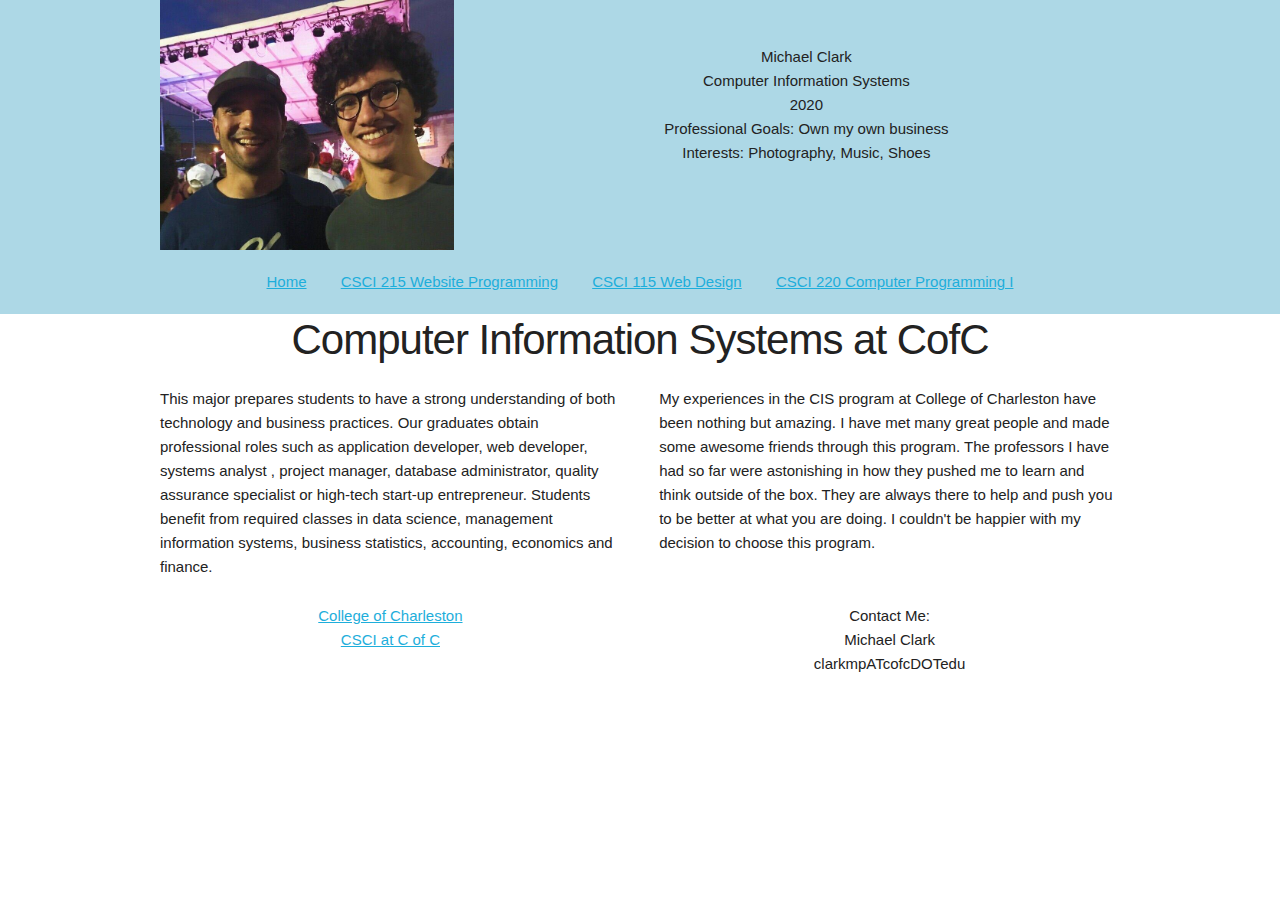
==== portfolio/index.html @ 0841f345 "Assignment 1" ====
<!DOCTYPE html>
<html lang="en">
<head>
    <meta charset="UTF-8">
    <title>Michael Clark's Portfolio</title>

    <link rel="stylesheet" href="../css/normalize.css">
    <link rel="stylesheet" href="../css/skeleton.css">
    <link rel="stylesheet" href="../css/mainstyle.css">
</head>
<body>

<div class="header"> <!-- header section -->
<div class="container">
    <div class="row"> <!-- first row -->
        <div class="four columns">
            <div class="headshot">
            </div>
        </div>
        <div class="eight columns">
            <div class="aboutMe">
            <p>Michael Clark<br>
            Computer Information Systems<br>
            2020<br>
            Professional Goals: Own my own business<br>
            Interests: Photography, Music, Shoes</p>
            </div>
        </div>
    </div> <!-- end first row -->

    <div class="row"> <!-- second row -->
        <div class="nav">
            <a href="#">Home</a>
            <a href="#">CSCI 215 Website Programming</a>
            <a href="#">CSCI 115 Web Design</a>
            <a href="#">CSCI 220 Computer Programming I</a>
        </div>
    </div> <!-- end second row -->
</div>
</div> <!-- end header section -->

<div class="info"> <!-- info section -->
<div class="container">
    <div class="row"> <!-- third row -->
        <h2>Computer Information Systems at CofC</h2>
    </div> <!-- end third row -->
    <div class="row"> <!-- fourth row -->
        <div class="six columns">
            <p>This major prepares students to have a strong understanding of both technology and business practices.
                Our graduates obtain professional roles such as application developer, web developer, systems analyst , project manager, database administrator, quality assurance specialist or high-tech start-up entrepreneur.
                Students benefit from required classes in data science, management information systems, business statistics, accounting, economics and finance.</p>
        </div>
        <div class="six columns">
            <p>My experiences in the CIS program at College of Charleston have been nothing but amazing.
            I have met many great people and made some awesome friends through this program. The professors I have had so far were
            astonishing in how they pushed me to learn and think outside of the box. They are always there to help and push you to be
            better at what you are doing. I couldn't be happier with my decision to choose this program.</p>
        </div>
    </div> <!-- end fourth row -->
</div>
</div> <!-- end info section -->

<div class="footer">
<div class="container">
    <div class="row"> <!-- fifth row -->
        <div class="six columns">
            <a href="http://www.cofc.edu/">College of Charleston</a>
            <br>
            <a href="http://compsci.cofc.edu/">CSCI at C of C</a>
        </div>
        <div class="six columns">
        <p>Contact Me:<br>
            Michael Clark <br>
            clarkmpATcofcDOTedu <br>
        </p>
        </div>
    </div> <!-- end fifth row-->
</div>
</div>



</body>
</html>
---- css/skeleton.css ----
/*
* Skeleton V2.0.4
* Copyright 2014, Dave Gamache
* www.getskeleton.com
* Free to use under the MIT license.
* http://www.opensource.org/licenses/mit-license.php
* 12/29/2014
*/


/* Table of contents
––––––––––––––––––––––––––––––––––––––––––––––––––
- Grid
- Base Styles
- Typography
- Links
- Buttons
- Forms
- Lists
- Code
- Tables
- Spacing
- Utilities
- Clearing
- Media Queries
*/


/* Grid
–––––––––––––––––––––––––––––––––––––––––––––––––– */
.container {
  position: relative;
  width: 100%;
  max-width: 960px;
  margin: 0 auto;
  padding: 0 20px;
  box-sizing: border-box; }
.column,
.columns {
  width: 100%;
  float: left;
  box-sizing: border-box; }

/* For devices larger than 400px */
@media (min-width: 400px) {
  .container {
    width: 85%;
    padding: 0; }
}

/* For devices larger than 550px */
@media (min-width: 550px) {
  .container {
    width: 80%; }
  .column,
  .columns {
    margin-left: 4%; }
  .column:first-child,
  .columns:first-child {
    margin-left: 0; }

  .one.column,
  .one.columns                    { width: 4.66666666667%; }
  .two.columns                    { width: 13.3333333333%; }
  .three.columns                  { width: 22%;            }
  .four.columns                   { width: 30.6666666667%; }
  .five.columns                   { width: 39.3333333333%; }
  .six.columns                    { width: 48%;            }
  .seven.columns                  { width: 56.6666666667%; }
  .eight.columns                  { width: 65.3333333333%; }
  .nine.columns                   { width: 74.0%;          }
  .ten.columns                    { width: 82.6666666667%; }
  .eleven.columns                 { width: 91.3333333333%; }
  .twelve.columns                 { width: 100%; margin-left: 0; }

  .one-third.column               { width: 30.6666666667%; }
  .two-thirds.column              { width: 65.3333333333%; }

  .one-half.column                { width: 48%; }

  /* Offsets */
  .offset-by-one.column,
  .offset-by-one.columns          { margin-left: 8.66666666667%; }
  .offset-by-two.column,
  .offset-by-two.columns          { margin-left: 17.3333333333%; }
  .offset-by-three.column,
  .offset-by-three.columns        { margin-left: 26%;            }
  .offset-by-four.column,
  .offset-by-four.columns         { margin-left: 34.6666666667%; }
  .offset-by-five.column,
  .offset-by-five.columns         { margin-left: 43.3333333333%; }
  .offset-by-six.column,
  .offset-by-six.columns          { margin-left: 52%;            }
  .offset-by-seven.column,
  .offset-by-seven.columns        { margin-left: 60.6666666667%; }
  .offset-by-eight.column,
  .offset-by-eight.columns        { margin-left: 69.3333333333%; }
  .offset-by-nine.column,
  .offset-by-nine.columns         { margin-left: 78.0%;          }
  .offset-by-ten.column,
  .offset-by-ten.columns          { margin-left: 86.6666666667%; }
  .offset-by-eleven.column,
  .offset-by-eleven.columns       { margin-left: 95.3333333333%; }

  .offset-by-one-third.column,
  .offset-by-one-third.columns    { margin-left: 34.6666666667%; }
  .offset-by-two-thirds.column,
  .offset-by-two-thirds.columns   { margin-left: 69.3333333333%; }

  .offset-by-one-half.column,
  .offset-by-one-half.columns     { margin-left: 52%; }

}


/* Base Styles
–––––––––––––––––––––––––––––––––––––––––––––––––– */
/* NOTE
html is set to 62.5% so that all the REM measurements throughout Skeleton
are based on 10px sizing. So basically 1.5rem = 15px :) */
html {
  font-size: 62.5%; }
body {
  font-size: 1.5em; /* currently ems cause chrome bug misinterpreting rems on body element */
  line-height: 1.6;
  font-weight: 400;
  font-family: "Raleway", "HelveticaNeue", "Helvetica Neue", Helvetica, Arial, sans-serif;
  color: #222; }


/* Typography
–––––––––––––––––––––––––––––––––––––––––––––––––– */
h1, h2, h3, h4, h5, h6 {
  margin-top: 0;
  margin-bottom: 2rem;
  font-weight: 300; }
h1 { font-size: 4.0rem; line-height: 1.2;  letter-spacing: -.1rem;}
h2 { font-size: 3.6rem; line-height: 1.25; letter-spacing: -.1rem; }
h3 { font-size: 3.0rem; line-height: 1.3;  letter-spacing: -.1rem; }
h4 { font-size: 2.4rem; line-height: 1.35; letter-spacing: -.08rem; }
h5 { font-size: 1.8rem; line-height: 1.5;  letter-spacing: -.05rem; }
h6 { font-size: 1.5rem; line-height: 1.6;  letter-spacing: 0; }

/* Larger than phablet */
@media (min-width: 550px) {
  h1 { font-size: 5.0rem; }
  h2 { font-size: 4.2rem; }
  h3 { font-size: 3.6rem; }
  h4 { font-size: 3.0rem; }
  h5 { font-size: 2.4rem; }
  h6 { font-size: 1.5rem; }
}

p {
  margin-top: 0; }


/* Links
–––––––––––––––––––––––––––––––––––––––––––––––––– */
a {
  color: #1EAEDB; }
a:hover {
  color: #0FA0CE; }


/* Buttons
–––––––––––––––––––––––––––––––––––––––––––––––––– */
.button,
button,
input[type="submit"],
input[type="reset"],
input[type="button"] {
  display: inline-block;
  height: 38px;
  padding: 0 30px;
  color: #555;
  text-align: center;
  font-size: 11px;
  font-weight: 600;
  line-height: 38px;
  letter-spacing: .1rem;
  text-transform: uppercase;
  text-decoration: none;
  white-space: nowrap;
  background-color: transparent;
  border-radius: 4px;
  border: 1px solid #bbb;
  cursor: pointer;
  box-sizing: border-box; }
.button:hover,
button:hover,
input[type="submit"]:hover,
input[type="reset"]:hover,
input[type="button"]:hover,
.button:focus,
button:focus,
input[type="submit"]:focus,
input[type="reset"]:focus,
input[type="button"]:focus {
  color: #333;
  border-color: #888;
  outline: 0; }
.button.button-primary,
button.button-primary,
input[type="submit"].button-primary,
input[type="reset"].button-primary,
input[type="button"].button-primary {
  color: #FFF;
  background-color: #33C3F0;
  border-color: #33C3F0; }
.button.button-primary:hover,
button.button-primary:hover,
input[type="submit"].button-primary:hover,
input[type="reset"].button-primary:hover,
input[type="button"].button-primary:hover,
.button.button-primary:focus,
button.button-primary:focus,
input[type="submit"].button-primary:focus,
input[type="reset"].button-primary:focus,
input[type="button"].button-primary:focus {
  color: #FFF;
  background-color: #1EAEDB;
  border-color: #1EAEDB; }


/* Forms
–––––––––––––––––––––––––––––––––––––––––––––––––– */
input[type="email"],
input[type="number"],
input[type="search"],
input[type="text"],
input[type="tel"],
input[type="url"],
input[type="password"],
textarea,
select {
  height: 38px;
  padding: 6px 10px; /* The 6px vertically centers text on FF, ignored by Webkit */
  background-color: #fff;
  border: 1px solid #D1D1D1;
  border-radius: 4px;
  box-shadow: none;
  box-sizing: border-box; }
/* Removes awkward default styles on some inputs for iOS */
input[type="email"],
input[type="number"],
input[type="search"],
input[type="text"],
input[type="tel"],
input[type="url"],
input[type="password"],
textarea {
  -webkit-appearance: none;
     -moz-appearance: none;
          appearance: none; }
textarea {
  min-height: 65px;
  padding-top: 6px;
  padding-bottom: 6px; }
input[type="email"]:focus,
input[type="number"]:focus,
input[type="search"]:focus,
input[type="text"]:focus,
input[type="tel"]:focus,
input[type="url"]:focus,
input[type="password"]:focus,
textarea:focus,
select:focus {
  border: 1px solid #33C3F0;
  outline: 0; }
label,
legend {
  display: block;
  margin-bottom: .5rem;
  font-weight: 600; }
fieldset {
  padding: 0;
  border-width: 0; }
input[type="checkbox"],
input[type="radio"] {
  display: inline; }
label > .label-body {
  display: inline-block;
  margin-left: .5rem;
  font-weight: normal; }


/* Lists
–––––––––––––––––––––––––––––––––––––––––––––––––– */
ul {
  list-style: circle inside; }
ol {
  list-style: decimal inside; }
ol, ul {
  padding-left: 0;
  margin-top: 0; }
ul ul,
ul ol,
ol ol,
ol ul {
  margin: 1.5rem 0 1.5rem 3rem;
  font-size: 90%; }
li {
  margin-bottom: 1rem; }


/* Code
–––––––––––––––––––––––––––––––––––––––––––––––––– */
code {
  padding: .2rem .5rem;
  margin: 0 .2rem;
  font-size: 90%;
  white-space: nowrap;
  background: #F1F1F1;
  border: 1px solid #E1E1E1;
  border-radius: 4px; }
pre > code {
  display: block;
  padding: 1rem 1.5rem;
  white-space: pre; }


/* Tables
–––––––––––––––––––––––––––––––––––––––––––––––––– */
th,
td {
  padding: 12px 15px;
  text-align: left;
  border-bottom: 1px solid #E1E1E1; }
th:first-child,
td:first-child {
  padding-left: 0; }
th:last-child,
td:last-child {
  padding-right: 0; }


/* Spacing
–––––––––––––––––––––––––––––––––––––––––––––––––– */
button,
.button {
  margin-bottom: 1rem; }
input,
textarea,
select,
fieldset {
  margin-bottom: 1.5rem; }
pre,
blockquote,
dl,
figure,
table,
p,
ul,
ol,
form {
  margin-bottom: 2.5rem; }


/* Utilities
–––––––––––––––––––––––––––––––––––––––––––––––––– */
.u-full-width {
  width: 100%;
  box-sizing: border-box; }
.u-max-full-width {
  max-width: 100%;
  box-sizing: border-box; }
.u-pull-right {
  float: right; }
.u-pull-left {
  float: left; }


/* Misc
–––––––––––––––––––––––––––––––––––––––––––––––––– */
hr {
  margin-top: 3rem;
  margin-bottom: 3.5rem;
  border-width: 0;
  border-top: 1px solid #E1E1E1; }


/* Clearing
–––––––––––––––––––––––––––––––––––––––––––––––––– */

/* Self Clearing Goodness */
.container:after,
.row:after,
.u-cf {
  content: "";
  display: table;
  clear: both; }


/* Media Queries
–––––––––––––––––––––––––––––––––––––––––––––––––– */
/*
Note: The best way to structure the use of media queries is to create the queries
near the relevant code. For example, if you wanted to change the styles for buttons
on small devices, paste the mobile query code up in the buttons section and style it
there.
*/


/* Larger than mobile */
@media (min-width: 400px) {}

/* Larger than phablet (also point when grid becomes active) */
@media (min-width: 550px) {}

/* Larger than tablet */
@media (min-width: 750px) {}

/* Larger than desktop */
@media (min-width: 1000px) {}

/* Larger than Desktop HD */
@media (min-width: 1200px) {}
---- css/mainstyle.css ----
.headshot{
    padding: 150px 0 100px 0;
    background-size: cover;
    background-image: url("../imgs/tempHeadshot.jpg");
}
.aboutMe{
    text-align: center;
    padding-top: 45px;
}
.header{
    background-color: lightblue;
    display: block;
}
.nav{
    text-align: center;
    padding: 20px;
}
.nav a{
    padding: 15px;
}
h2{
    text-align: center;
}
.footer{
    text-align: center;
}
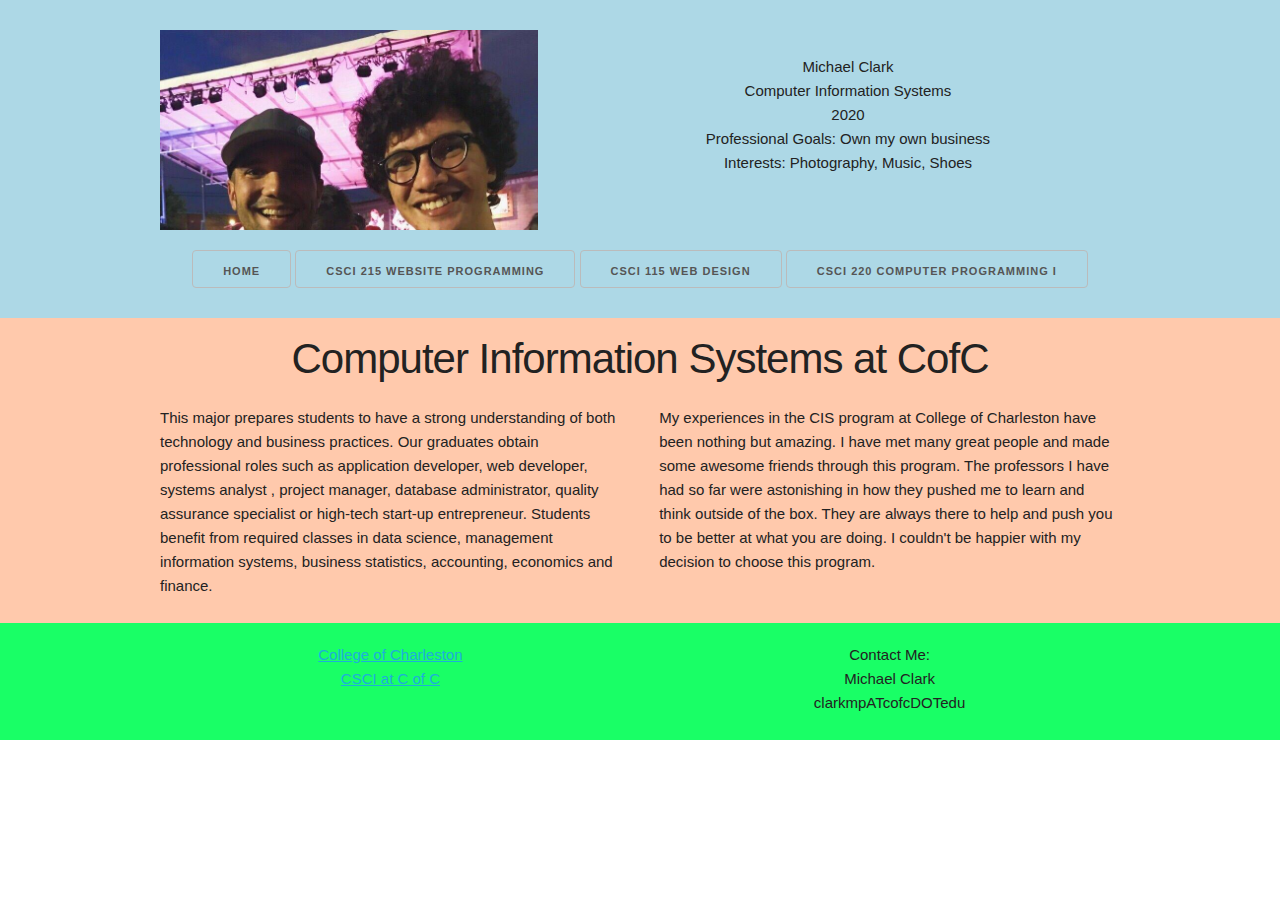
==== commit 22cbf108: "Update #3" ====
--- a/portfolio/index.html
+++ b/portfolio/index.html
@@ -13,11 +13,11 @@
 <div class="header"> <!-- header section -->
 <div class="container">
     <div class="row"> <!-- first row -->
-        <div class="four columns">
+        <div class="five columns">
             <div class="headshot">
             </div>
         </div>
-        <div class="eight columns">
+        <div class="seven columns">
             <div class="aboutMe">
             <p>Michael Clark<br>
             Computer Information Systems<br>
@@ -30,10 +30,10 @@
 
     <div class="row"> <!-- second row -->
         <div class="nav">
-            <a href="#">Home</a>
-            <a href="#">CSCI 215 Website Programming</a>
-            <a href="#">CSCI 115 Web Design</a>
-            <a href="#">CSCI 220 Computer Programming I</a>
+            <a class="button" href="#">Home</a>
+            <a class="button" href="#">CSCI 215 Website Programming</a>
+            <a class="button" href="#">CSCI 115 Web Design</a>
+            <a class="button" href="#">CSCI 220 Computer Programming I</a>
         </div>
     </div> <!-- end second row -->
 </div>
@@ -46,12 +46,12 @@
     </div> <!-- end third row -->
     <div class="row"> <!-- fourth row -->
         <div class="six columns">
-            <p>This major prepares students to have a strong understanding of both technology and business practices.
+            <p class="text">This major prepares students to have a strong understanding of both technology and business practices.
                 Our graduates obtain professional roles such as application developer, web developer, systems analyst , project manager, database administrator, quality assurance specialist or high-tech start-up entrepreneur.
                 Students benefit from required classes in data science, management information systems, business statistics, accounting, economics and finance.</p>
         </div>
         <div class="six columns">
-            <p>My experiences in the CIS program at College of Charleston have been nothing but amazing.
+            <p class="text">My experiences in the CIS program at College of Charleston have been nothing but amazing.
             I have met many great people and made some awesome friends through this program. The professors I have had so far were
             astonishing in how they pushed me to learn and think outside of the box. They are always there to help and push you to be
             better at what you are doing. I couldn't be happier with my decision to choose this program.</p>
@@ -60,7 +60,7 @@
 </div>
 </div> <!-- end info section -->
 
-<div class="footer">
+<div class="footer"> <!-- footer -->
 <div class="container">
     <div class="row"> <!-- fifth row -->
         <div class="six columns">
@@ -76,7 +76,7 @@
         </div>
     </div> <!-- end fifth row-->
 </div>
-</div>
+</div> <!--  end footer -->
 
 
 
--- a/css/mainstyle.css
+++ b/css/mainstyle.css
@@ -1,28 +1,42 @@
 .headshot{
-    padding: 150px 0 100px 0;
+    height: 200px;
     background-size: cover;
     background-image: url("../imgs/tempHeadshot.jpg");
 }
 .aboutMe{
+    padding-top: 25px;
     text-align: center;
-    padding-top: 45px;
 }
 .header{
     background-color: lightblue;
     display: block;
+    padding: 30px 0 0 0;
 }
 .nav{
     text-align: center;
     padding: 20px;
 }
-.nav a{
-    padding: 15px;
+.nav .button{
+    padding-top: 1px;
+}
+.button:hover {
+    background-color: rgba(255, 202, 171, 0.3);
 }
 h2{
     text-align: center;
+    font-family: "Palatino Linotype", sans-serif;
+}
+.info{
+    background-color: #ffc9ac;
+    padding-top: 15px;
+}
+.info .text{
+    font-family: "Bookman Old Style", sans-serif;
 }
 .footer{
     text-align: center;
+    padding-top: 20px;
+    background-color: #19ff66;
 }
 
 
@@ -32,3 +46,4 @@
 
 
 
+
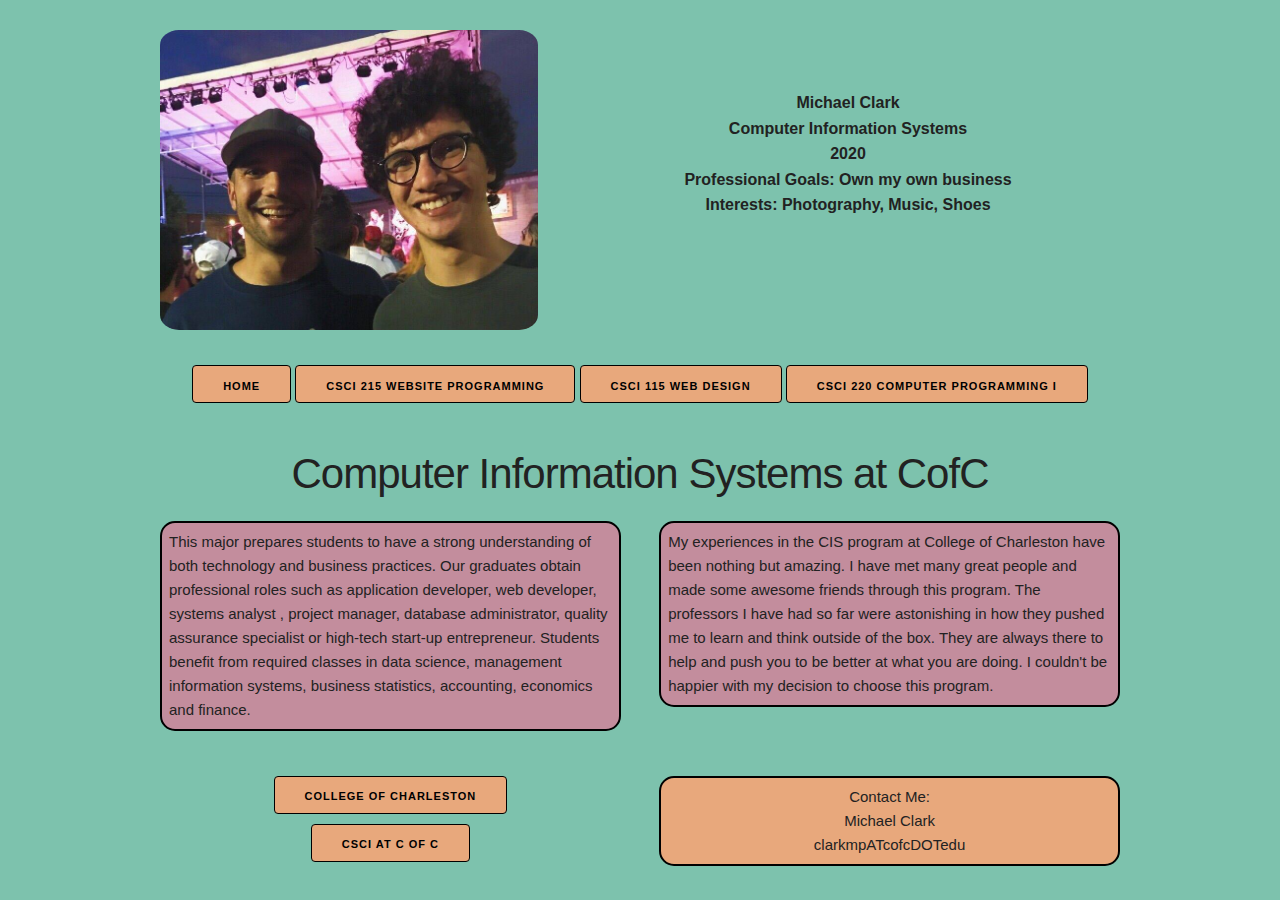
==== commit f2fc14e4: "Update #4" ====
--- a/portfolio/index.html
+++ b/portfolio/index.html
@@ -28,16 +28,19 @@
         </div>
     </div> <!-- end first row -->
 
+</div>
+</div> <!-- end header section -->
+
+<div class="nav"> <!-- nav section -->
+<div class="container">
     <div class="row"> <!-- second row -->
-        <div class="nav">
             <a class="button" href="#">Home</a>
             <a class="button" href="#">CSCI 215 Website Programming</a>
             <a class="button" href="#">CSCI 115 Web Design</a>
             <a class="button" href="#">CSCI 220 Computer Programming I</a>
-        </div>
     </div> <!-- end second row -->
 </div>
-</div> <!-- end header section -->
+</div> <!-- end nav section -->
 
 <div class="info"> <!-- info section -->
 <div class="container">
@@ -64,12 +67,13 @@
 <div class="container">
     <div class="row"> <!-- fifth row -->
         <div class="six columns">
-            <a href="http://www.cofc.edu/">College of Charleston</a>
+            <a class="button" href="http://www.cofc.edu/">College of Charleston</a>
             <br>
-            <a href="http://compsci.cofc.edu/">CSCI at C of C</a>
+            <a class="button" href="http://compsci.cofc.edu/">CSCI at C of C</a>
         </div>
         <div class="six columns">
-        <p>Contact Me:<br>
+            <p class="contact">
+            Contact Me:<br>
             Michael Clark <br>
             clarkmpATcofcDOTedu <br>
         </p>
--- a/css/skeleton.css
+++ b/css/skeleton.css
@@ -173,7 +173,7 @@
   display: inline-block;
   height: 38px;
   padding: 0 30px;
-  color: #555;
+  color: #000000;
   text-align: center;
   font-size: 11px;
   font-weight: 600;
@@ -182,9 +182,9 @@
   text-transform: uppercase;
   text-decoration: none;
   white-space: nowrap;
-  background-color: transparent;
+  background-color: #E8A87C;
   border-radius: 4px;
-  border: 1px solid #bbb;
+  border: 1px solid #000000;
   cursor: pointer;
   box-sizing: border-box; }
 .button:hover,
--- a/css/mainstyle.css
+++ b/css/mainstyle.css
@@ -1,16 +1,23 @@
+body{
+    background-color: #7DC2AD;
+}
 .headshot{
-    height: 200px;
+    height: 300px;
     background-size: cover;
     background-image: url("../imgs/tempHeadshot.jpg");
+    border-radius: 5%;
 }
 .aboutMe{
-    padding-top: 25px;
+    padding-top: 60px;
     text-align: center;
+    font-family: "Palatino Linotype", sans-serif;
+    font-size: medium;
+    font-weight: bold;
 }
 .header{
-    background-color: lightblue;
+
     display: block;
-    padding: 30px 0 0 0;
+    padding: 30px 0 15px 0;
 }
 .nav{
     text-align: center;
@@ -20,23 +27,31 @@
     padding-top: 1px;
 }
 .button:hover {
-    background-color: rgba(255, 202, 171, 0.3);
+    background-color: #C38D9D;
 }
 h2{
     text-align: center;
     font-family: "Palatino Linotype", sans-serif;
 }
 .info{
-    background-color: #ffc9ac;
     padding-top: 15px;
 }
 .info .text{
     font-family: "Bookman Old Style", sans-serif;
+    border: 2px solid black;
+    padding: 7px;
+    border-radius: 15px;
+    background-color: #C38D9D;
 }
 .footer{
     text-align: center;
     padding-top: 20px;
-    background-color: #19ff66;
+}
+.footer .contact{
+    border: 2px solid black;
+    border-radius: 15px;
+    padding: 7px;
+    background-color: #E8A87C;
 }
 
 
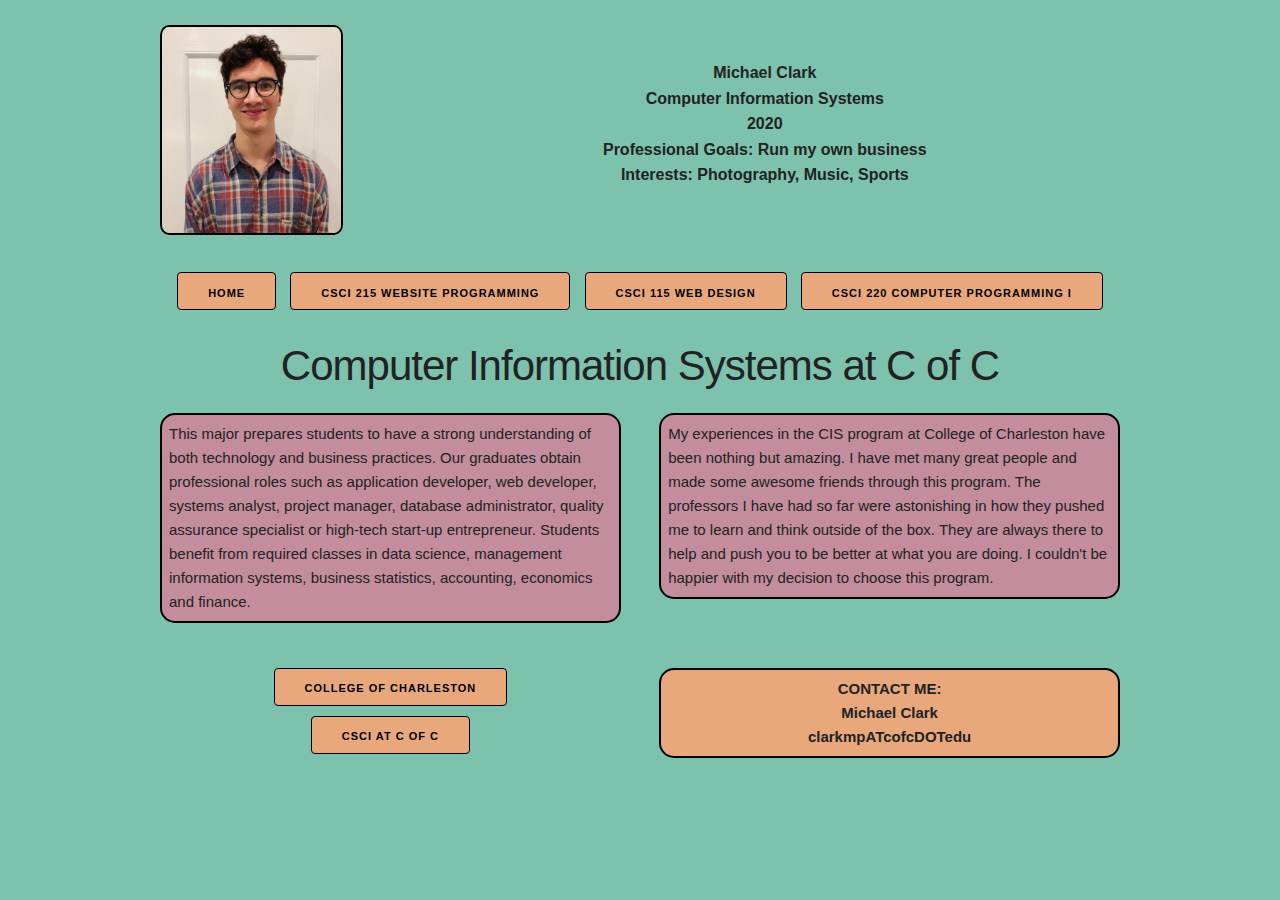
==== commit 5e3627c3: "Update #5" ====
--- a/portfolio/index.html
+++ b/portfolio/index.html
@@ -4,37 +4,36 @@
     <meta charset="UTF-8">
     <title>Michael Clark's Portfolio</title>
 
-    <link rel="stylesheet" href="../css/normalize.css">
-    <link rel="stylesheet" href="../css/skeleton.css">
-    <link rel="stylesheet" href="../css/mainstyle.css">
+    <link rel="stylesheet" href="css/normalize.css">
+    <link rel="stylesheet" href="css/skeleton.css">
+    <link rel="stylesheet" href="css/mainstyle.css">
 </head>
 <body>
 
 <div class="header"> <!-- header section -->
 <div class="container">
     <div class="row"> <!-- first row -->
-        <div class="five columns">
-            <div class="headshot">
-            </div>
+        <div class="three columns">
+            <img class="photo" src="imgs/headshot.jpg" alt="Headshot">
         </div>
-        <div class="seven columns">
+        <div class="nine columns">
             <div class="aboutMe">
             <p>Michael Clark<br>
             Computer Information Systems<br>
             2020<br>
-            Professional Goals: Own my own business<br>
-            Interests: Photography, Music, Shoes</p>
+            Professional Goals: Run my own business<br>
+            Interests: Photography, Music, Sports
+            </p>
             </div>
         </div>
     </div> <!-- end first row -->
-
 </div>
 </div> <!-- end header section -->
 
 <div class="nav"> <!-- nav section -->
 <div class="container">
     <div class="row"> <!-- second row -->
-            <a class="button" href="#">Home</a>
+            <a class="button" href="index.html">Home</a>
             <a class="button" href="#">CSCI 215 Website Programming</a>
             <a class="button" href="#">CSCI 115 Web Design</a>
             <a class="button" href="#">CSCI 220 Computer Programming I</a>
@@ -42,15 +41,15 @@
 </div>
 </div> <!-- end nav section -->
 
-<div class="info"> <!-- info section -->
+<div class="section"> <!-- info section -->
 <div class="container">
     <div class="row"> <!-- third row -->
-        <h2>Computer Information Systems at CofC</h2>
+        <h2>Computer Information Systems at C of C</h2>
     </div> <!-- end third row -->
     <div class="row"> <!-- fourth row -->
         <div class="six columns">
             <p class="text">This major prepares students to have a strong understanding of both technology and business practices.
-                Our graduates obtain professional roles such as application developer, web developer, systems analyst , project manager, database administrator, quality assurance specialist or high-tech start-up entrepreneur.
+                Our graduates obtain professional roles such as application developer, web developer, systems analyst, project manager, database administrator, quality assurance specialist or high-tech start-up entrepreneur.
                 Students benefit from required classes in data science, management information systems, business statistics, accounting, economics and finance.</p>
         </div>
         <div class="six columns">
@@ -73,16 +72,13 @@
         </div>
         <div class="six columns">
             <p class="contact">
-            Contact Me:<br>
+            CONTACT ME:<br>
             Michael Clark <br>
             clarkmpATcofcDOTedu <br>
-        </p>
+            </p>
         </div>
     </div> <!-- end fifth row-->
 </div>
 </div> <!--  end footer -->
-
-
-
 </body>
 </html>--- a/portfolio/css/skeleton.css
+++ b/portfolio/css/skeleton.css
@@ -0,0 +1,418 @@
+/*
+* Skeleton V2.0.4
+* Copyright 2014, Dave Gamache
+* www.getskeleton.com
+* Free to use under the MIT license.
+* http://www.opensource.org/licenses/mit-license.php
+* 12/29/2014
+*/
+
+
+/* Table of contents
+––––––––––––––––––––––––––––––––––––––––––––––––––
+- Grid
+- Base Styles
+- Typography
+- Links
+- Buttons
+- Forms
+- Lists
+- Code
+- Tables
+- Spacing
+- Utilities
+- Clearing
+- Media Queries
+*/
+
+
+/* Grid
+–––––––––––––––––––––––––––––––––––––––––––––––––– */
+.container {
+  position: relative;
+  width: 100%;
+  max-width: 960px;
+  margin: 0 auto;
+  padding: 0 20px;
+  box-sizing: border-box; }
+.column,
+.columns {
+  width: 100%;
+  float: left;
+  box-sizing: border-box; }
+
+/* For devices larger than 400px */
+@media (min-width: 400px) {
+  .container {
+    width: 85%;
+    padding: 0; }
+}
+
+/* For devices larger than 550px */
+@media (min-width: 550px) {
+  .container {
+    width: 80%; }
+  .column,
+  .columns {
+    margin-left: 4%; }
+  .column:first-child,
+  .columns:first-child {
+    margin-left: 0; }
+
+  .one.column,
+  .one.columns                    { width: 4.66666666667%; }
+  .two.columns                    { width: 13.3333333333%; }
+  .three.columns                  { width: 22%;            }
+  .four.columns                   { width: 30.6666666667%; }
+  .five.columns                   { width: 39.3333333333%; }
+  .six.columns                    { width: 48%;            }
+  .seven.columns                  { width: 56.6666666667%; }
+  .eight.columns                  { width: 65.3333333333%; }
+  .nine.columns                   { width: 74.0%;          }
+  .ten.columns                    { width: 82.6666666667%; }
+  .eleven.columns                 { width: 91.3333333333%; }
+  .twelve.columns                 { width: 100%; margin-left: 0; }
+
+  .one-third.column               { width: 30.6666666667%; }
+  .two-thirds.column              { width: 65.3333333333%; }
+
+  .one-half.column                { width: 48%; }
+
+  /* Offsets */
+  .offset-by-one.column,
+  .offset-by-one.columns          { margin-left: 8.66666666667%; }
+  .offset-by-two.column,
+  .offset-by-two.columns          { margin-left: 17.3333333333%; }
+  .offset-by-three.column,
+  .offset-by-three.columns        { margin-left: 26%;            }
+  .offset-by-four.column,
+  .offset-by-four.columns         { margin-left: 34.6666666667%; }
+  .offset-by-five.column,
+  .offset-by-five.columns         { margin-left: 43.3333333333%; }
+  .offset-by-six.column,
+  .offset-by-six.columns          { margin-left: 52%;            }
+  .offset-by-seven.column,
+  .offset-by-seven.columns        { margin-left: 60.6666666667%; }
+  .offset-by-eight.column,
+  .offset-by-eight.columns        { margin-left: 69.3333333333%; }
+  .offset-by-nine.column,
+  .offset-by-nine.columns         { margin-left: 78.0%;          }
+  .offset-by-ten.column,
+  .offset-by-ten.columns          { margin-left: 86.6666666667%; }
+  .offset-by-eleven.column,
+  .offset-by-eleven.columns       { margin-left: 95.3333333333%; }
+
+  .offset-by-one-third.column,
+  .offset-by-one-third.columns    { margin-left: 34.6666666667%; }
+  .offset-by-two-thirds.column,
+  .offset-by-two-thirds.columns   { margin-left: 69.3333333333%; }
+
+  .offset-by-one-half.column,
+  .offset-by-one-half.columns     { margin-left: 52%; }
+
+}
+
+
+/* Base Styles
+–––––––––––––––––––––––––––––––––––––––––––––––––– */
+/* NOTE
+html is set to 62.5% so that all the REM measurements throughout Skeleton
+are based on 10px sizing. So basically 1.5rem = 15px :) */
+html {
+  font-size: 62.5%; }
+body {
+  font-size: 1.5em; /* currently ems cause chrome bug misinterpreting rems on body element */
+  line-height: 1.6;
+  font-weight: 400;
+  font-family: "Raleway", "HelveticaNeue", "Helvetica Neue", Helvetica, Arial, sans-serif;
+  color: #222; }
+
+
+/* Typography
+–––––––––––––––––––––––––––––––––––––––––––––––––– */
+h1, h2, h3, h4, h5, h6 {
+  margin-top: 0;
+  margin-bottom: 2rem;
+  font-weight: 300; }
+h1 { font-size: 4.0rem; line-height: 1.2;  letter-spacing: -.1rem;}
+h2 { font-size: 3.6rem; line-height: 1.25; letter-spacing: -.1rem; }
+h3 { font-size: 3.0rem; line-height: 1.3;  letter-spacing: -.1rem; }
+h4 { font-size: 2.4rem; line-height: 1.35; letter-spacing: -.08rem; }
+h5 { font-size: 1.8rem; line-height: 1.5;  letter-spacing: -.05rem; }
+h6 { font-size: 1.5rem; line-height: 1.6;  letter-spacing: 0; }
+
+/* Larger than phablet */
+@media (min-width: 550px) {
+  h1 { font-size: 5.0rem; }
+  h2 { font-size: 4.2rem; }
+  h3 { font-size: 3.6rem; }
+  h4 { font-size: 3.0rem; }
+  h5 { font-size: 2.4rem; }
+  h6 { font-size: 1.5rem; }
+}
+
+p {
+  margin-top: 0; }
+
+
+/* Links
+–––––––––––––––––––––––––––––––––––––––––––––––––– */
+a {
+  color: #1EAEDB; }
+a:hover {
+  color: #0FA0CE; }
+
+
+/* Buttons
+–––––––––––––––––––––––––––––––––––––––––––––––––– */
+.button,
+button,
+input[type="submit"],
+input[type="reset"],
+input[type="button"] {
+  display: inline-block;
+  height: 38px;
+  padding: 0 30px;
+  color: #000000;
+  text-align: center;
+  font-size: 11px;
+  font-weight: 600;
+  line-height: 38px;
+  letter-spacing: .1rem;
+  text-transform: uppercase;
+  text-decoration: none;
+  white-space: nowrap;
+  background-color: #E8A87C;
+  border-radius: 4px;
+  border: 1px solid #000000;
+  cursor: pointer;
+  box-sizing: border-box; }
+.button:hover,
+button:hover,
+input[type="submit"]:hover,
+input[type="reset"]:hover,
+input[type="button"]:hover,
+.button:focus,
+button:focus,
+input[type="submit"]:focus,
+input[type="reset"]:focus,
+input[type="button"]:focus {
+  color: #333;
+  border-color: #888;
+  outline: 0; }
+.button.button-primary,
+button.button-primary,
+input[type="submit"].button-primary,
+input[type="reset"].button-primary,
+input[type="button"].button-primary {
+  color: #FFF;
+  background-color: #33C3F0;
+  border-color: #33C3F0; }
+.button.button-primary:hover,
+button.button-primary:hover,
+input[type="submit"].button-primary:hover,
+input[type="reset"].button-primary:hover,
+input[type="button"].button-primary:hover,
+.button.button-primary:focus,
+button.button-primary:focus,
+input[type="submit"].button-primary:focus,
+input[type="reset"].button-primary:focus,
+input[type="button"].button-primary:focus {
+  color: #FFF;
+  background-color: #1EAEDB;
+  border-color: #1EAEDB; }
+
+
+/* Forms
+–––––––––––––––––––––––––––––––––––––––––––––––––– */
+input[type="email"],
+input[type="number"],
+input[type="search"],
+input[type="text"],
+input[type="tel"],
+input[type="url"],
+input[type="password"],
+textarea,
+select {
+  height: 38px;
+  padding: 6px 10px; /* The 6px vertically centers text on FF, ignored by Webkit */
+  background-color: #fff;
+  border: 1px solid #D1D1D1;
+  border-radius: 4px;
+  box-shadow: none;
+  box-sizing: border-box; }
+/* Removes awkward default styles on some inputs for iOS */
+input[type="email"],
+input[type="number"],
+input[type="search"],
+input[type="text"],
+input[type="tel"],
+input[type="url"],
+input[type="password"],
+textarea {
+  -webkit-appearance: none;
+     -moz-appearance: none;
+          appearance: none; }
+textarea {
+  min-height: 65px;
+  padding-top: 6px;
+  padding-bottom: 6px; }
+input[type="email"]:focus,
+input[type="number"]:focus,
+input[type="search"]:focus,
+input[type="text"]:focus,
+input[type="tel"]:focus,
+input[type="url"]:focus,
+input[type="password"]:focus,
+textarea:focus,
+select:focus {
+  border: 1px solid #33C3F0;
+  outline: 0; }
+label,
+legend {
+  display: block;
+  margin-bottom: .5rem;
+  font-weight: 600; }
+fieldset {
+  padding: 0;
+  border-width: 0; }
+input[type="checkbox"],
+input[type="radio"] {
+  display: inline; }
+label > .label-body {
+  display: inline-block;
+  margin-left: .5rem;
+  font-weight: normal; }
+
+
+/* Lists
+–––––––––––––––––––––––––––––––––––––––––––––––––– */
+ul {
+  list-style: circle inside; }
+ol {
+  list-style: decimal inside; }
+ol, ul {
+  padding-left: 0;
+  margin-top: 0; }
+ul ul,
+ul ol,
+ol ol,
+ol ul {
+  margin: 1.5rem 0 1.5rem 3rem;
+  font-size: 90%; }
+li {
+  margin-bottom: 1rem; }
+
+
+/* Code
+–––––––––––––––––––––––––––––––––––––––––––––––––– */
+code {
+  padding: .2rem .5rem;
+  margin: 0 .2rem;
+  font-size: 90%;
+  white-space: nowrap;
+  background: #F1F1F1;
+  border: 1px solid #E1E1E1;
+  border-radius: 4px; }
+pre > code {
+  display: block;
+  padding: 1rem 1.5rem;
+  white-space: pre; }
+
+
+/* Tables
+–––––––––––––––––––––––––––––––––––––––––––––––––– */
+th,
+td {
+  padding: 12px 15px;
+  text-align: left;
+  border-bottom: 1px solid #E1E1E1; }
+th:first-child,
+td:first-child {
+  padding-left: 0; }
+th:last-child,
+td:last-child {
+  padding-right: 0; }
+
+
+/* Spacing
+–––––––––––––––––––––––––––––––––––––––––––––––––– */
+button,
+.button {
+  margin-bottom: 1rem; }
+input,
+textarea,
+select,
+fieldset {
+  margin-bottom: 1.5rem; }
+pre,
+blockquote,
+dl,
+figure,
+table,
+p,
+ul,
+ol,
+form {
+  margin-bottom: 2.5rem; }
+
+
+/* Utilities
+–––––––––––––––––––––––––––––––––––––––––––––––––– */
+.u-full-width {
+  width: 100%;
+  box-sizing: border-box; }
+.u-max-full-width {
+  max-width: 100%;
+  box-sizing: border-box; }
+.u-pull-right {
+  float: right; }
+.u-pull-left {
+  float: left; }
+
+
+/* Misc
+–––––––––––––––––––––––––––––––––––––––––––––––––– */
+hr {
+  margin-top: 3rem;
+  margin-bottom: 3.5rem;
+  border-width: 0;
+  border-top: 1px solid #E1E1E1; }
+
+
+/* Clearing
+–––––––––––––––––––––––––––––––––––––––––––––––––– */
+
+/* Self Clearing Goodness */
+.container:after,
+.row:after,
+.u-cf {
+  content: "";
+  display: table;
+  clear: both; }
+
+
+/* Media Queries
+–––––––––––––––––––––––––––––––––––––––––––––––––– */
+/*
+Note: The best way to structure the use of media queries is to create the queries
+near the relevant code. For example, if you wanted to change the styles for buttons
+on small devices, paste the mobile query code up in the buttons section and style it
+there.
+*/
+
+
+/* Larger than mobile */
+@media (min-width: 400px) {}
+
+/* Larger than phablet (also point when grid becomes active) */
+@media (min-width: 550px) {}
+
+/* Larger than tablet */
+@media (min-width: 750px) {}
+
+/* Larger than desktop */
+@media (min-width: 1000px) {}
+
+/* Larger than Desktop HD */
+@media (min-width: 1200px) {}
--- a/portfolio/css/mainstyle.css
+++ b/portfolio/css/mainstyle.css
@@ -0,0 +1,72 @@
+body{
+    background-color: #7DC2AD;
+}
+.photo{
+    max-width: 85%;
+    height: auto;
+    border-radius: 5%;
+    border: 2px solid black;
+}
+.aboutMe{
+    padding-top: 35px;
+    text-align: center;
+    font-family: "Palatino Linotype", sans-serif;
+    font-size: medium;
+    font-weight: bold;
+}
+.header{
+    padding: 25px 0 15px 0;
+}
+.nav{
+    text-align: center;
+    padding: 15px;
+}
+.nav .button{
+    padding-top: 1px;
+    margin-right: 5px;
+    margin-left: 5px;
+}
+.button:hover {
+    background-color: #C38D9D;
+}
+h2{
+    text-align: center;
+    font-family: "Palatino Linotype", sans-serif;
+}
+.section{
+    padding-top: 5px;
+}
+.section .text{
+    font-family: "Georgia", sans-serif;
+    border: 2px solid black;
+    padding: 7px;
+    border-radius: 15px;
+    background-color: #C38D9D;
+}
+.link{
+    color: purple;
+}
+.link:hover{
+    color: red;
+}
+.footer{
+    text-align: center;
+    padding-top: 20px;
+}
+.footer .contact{
+    border: 2px solid black;
+    border-radius: 15px;
+    padding: 7px;
+    background-color: #E8A87C;
+    font-weight: bold;
+    font-family: "Palatino Linotype", sans-serif;
+}
+
+
+
+
+
+
+
+
+
